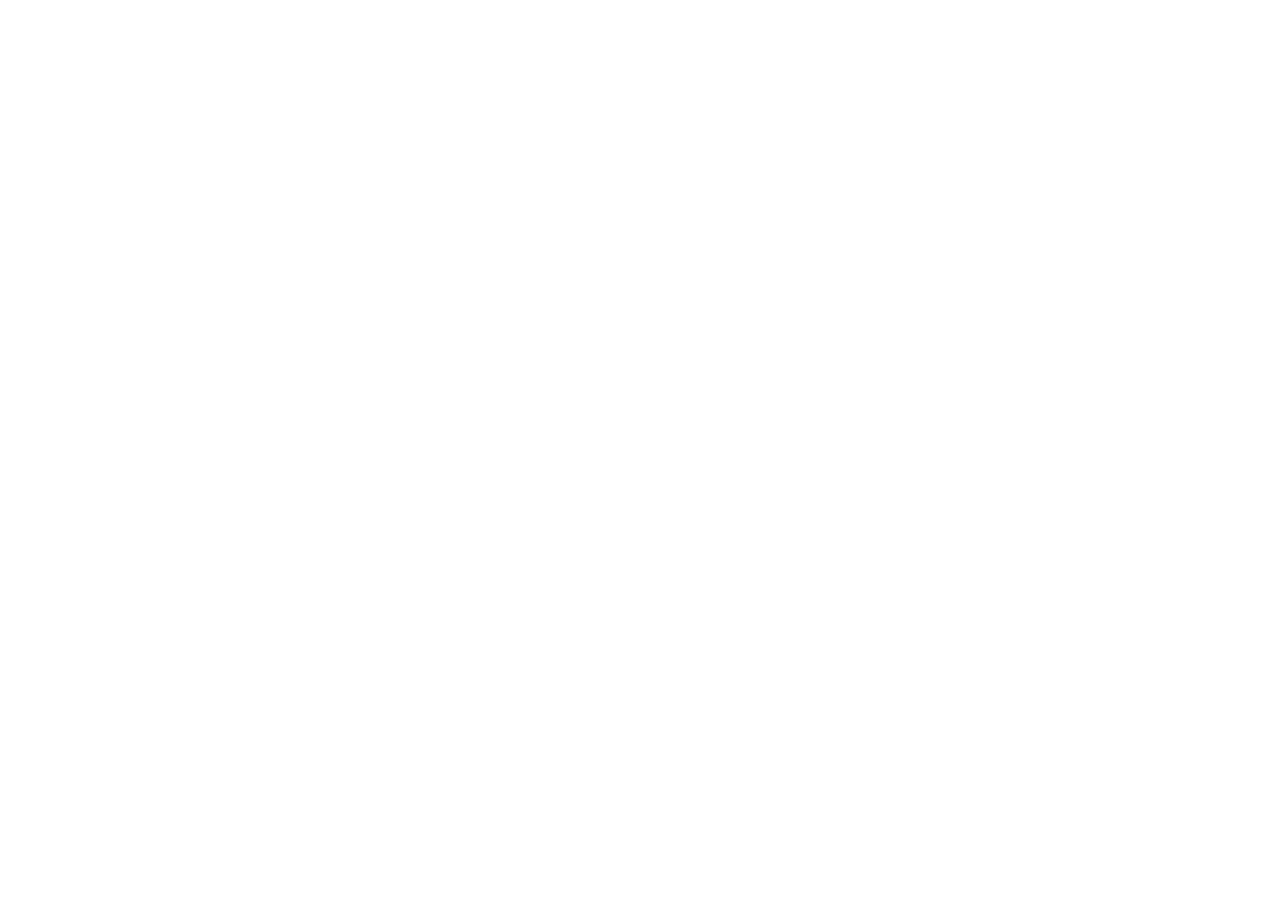
==== wechat/index.html @ da4fe4af "update" ====
<!DOCTYPE html>
<html>

<head>
    <title>H5展示页面</title>
    <link rel="shortcut icon" href="/favicon.ico" type="image/x-icon">
    <meta charset="utf-8">
    <!-- 如果安装了GCF，则使用GCF来渲染页面，如果没有安装GCF，则使用最高版本的IE内核进行渲染 -->
    <meta http-equiv="X-UA-Compatible" content="IE=edge,chrome=1">
    <meta name="baidu-site-verification" content="2MKKT6mbuL">
    <meta name="viewport" id="viewport"
        content="width=device-width,initial-scale=1,maximum-scale=1,user-scalable=no,viewport-fit=cover, shrink-to-fit=no">
    <meta name="keywords" content="H5展示页面">
    <meta name="description" content="H5展示页面">

    <meta name="author" content="">
    <meta name='full-screen' content='true' />
    <meta name='x5-fullscreen' content='true' />
    <meta name='360-fullscreen' content='true' />

    <meta name="browsermode" content="application" /> <!-- UC默认竖屏 ，UC强制全屏 -->
    <meta name="screen-orientation" content="portrait"><!-- uc强制竖屏 -->

    <meta name="x5-page-mode" content="app" /> <!-- QQ强制全屏 -->
    <meta name="x5-orientation" content="portrait"><!-- QQ强制竖屏 -->

    <!-- 360浏览器默认开启极速模式 -->
    <meta name=”renderer” content=”webkit”>
    <meta name="robots" content="index, follow">
    <meta name="format-detection" content="telephone=no"><!-- no cache -->
    <meta http-equiv="cache-control" content="max-age=0">
    <meta http-equiv="cache-control" content="no-cache">
    <meta http-equiv="expires" content="0">
    <meta http-equiv="expires" content="Tue, 01 Jan 1980 1:00:00 GMT">
    <meta http-equiv="pragma" content="no-cache">

    <meta itemprop="name" content="H5展示页面">
    <meta itemprop="description" name="description" content="H5展示页面">
    <meta itemprop="image"
        content="//127.0.0.1:8080/material/3197018f85b748e7aea93302efd9e524/1677336451732-zjo375jkzfk.jpg">
    <!-- 资源域名预加载 -->
</head>

<body>
    <div></div>
</body>
<script>
    /*
    setInterval(function () {
        var audio = document.querySelector('audio')
        if (audio.paused) {
            audio.play().catch(function(error) {
                alert(error)
            })
        }
    }, 5000)
    */
    $(document).ready(function () {
        const o = 'wx7fd0be08ea2fc7b6'
        const c = 'werew23ewr3'
        if (window.top === window && /MicroMessenger/i.test(window.navigator.userAgent)) {
            // alert(window.top.location.href)
            var key = (new Date().getTime()) + '' + Math.random()
            if (window.localStorage.getItem('zhenzhidao_viewercounterkey') === null) {
                window.localStorage.setItem('zhenzhidao_viewercounterkey', key)
            } else {
                key = window.localStorage.getItem('zhenzhidao_viewercounterkey')
            }
            var openid = window.localStorage.getItem('zhenzhidao_vieweropenid')
            if (window.top.location.href.indexOf('code') > -1 || (openid !== null && openid.toString().length >
                    0)) {
                // do nothing
            } else {
                // do something
            }
        }
    });

</script>

</html>
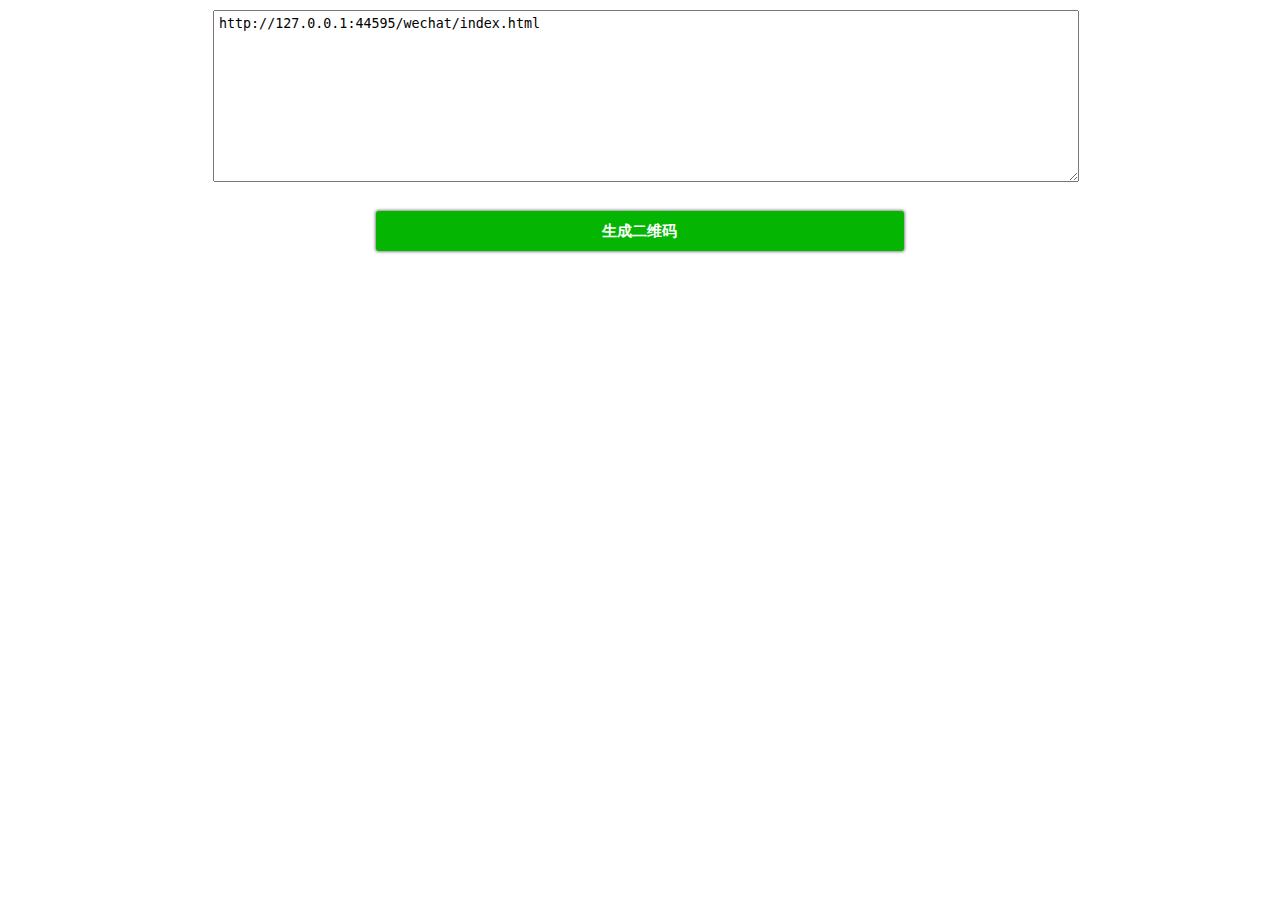
==== commit 556307e1: "update" ====
--- a/wechat/index.html
+++ b/wechat/index.html
@@ -3,7 +3,7 @@
 
 <head>
     <title>H5展示页面</title>
-    <link rel="shortcut icon" href="/favicon.ico" type="image/x-icon">
+    <!-- <link rel="shortcut icon" href="/favicon.ico" type="image/x-icon"> -->
     <meta charset="utf-8">
     <!-- 如果安装了GCF，则使用GCF来渲染页面，如果没有安装GCF，则使用最高版本的IE内核进行渲染 -->
     <meta http-equiv="X-UA-Compatible" content="IE=edge,chrome=1">
@@ -39,43 +39,30 @@
     <meta itemprop="image"
         content="//127.0.0.1:8080/material/3197018f85b748e7aea93302efd9e524/1677336451732-zjo375jkzfk.jpg">
     <!-- 资源域名预加载 -->
+    <link href="./css/wechat.css" rel="stylesheet" type="text/css">
 </head>
 
 <body>
-    <div></div>
+    <div id="generate_qrcode">
+        <textarea id="text-content" name="text" placeholder="请输入需要生成二维码的内容"></textarea>
+        <div id="submit-box" class="submit text-center aaa" style="position: relative;">
+            <a id="click-create" rel="nofollow" data-loading-text="正在生成..." hidefocus="true"
+                href="javascript:void(0);">生成二维码</a>
+        </div>
+        <div class="div-qrcode">
+            <!--<img src="qrcode.jpg">-->
+        </div>
+    </div>
 </body>
-<script>
-    /*
-    setInterval(function () {
-        var audio = document.querySelector('audio')
-        if (audio.paused) {
-            audio.play().catch(function(error) {
-                alert(error)
-            })
-        }
-    }, 5000)
-    */
-    $(document).ready(function () {
-        const o = 'wx7fd0be08ea2fc7b6'
-        const c = 'werew23ewr3'
-        if (window.top === window && /MicroMessenger/i.test(window.navigator.userAgent)) {
-            // alert(window.top.location.href)
-            var key = (new Date().getTime()) + '' + Math.random()
-            if (window.localStorage.getItem('zhenzhidao_viewercounterkey') === null) {
-                window.localStorage.setItem('zhenzhidao_viewercounterkey', key)
-            } else {
-                key = window.localStorage.getItem('zhenzhidao_viewercounterkey')
-            }
-            var openid = window.localStorage.getItem('zhenzhidao_vieweropenid')
-            if (window.top.location.href.indexOf('code') > -1 || (openid !== null && openid.toString().length >
-                    0)) {
-                // do nothing
-            } else {
-                // do something
-            }
-        }
-    });
+<script src="https://code.jquery.com/jquery-3.6.0.min.js"></script>
+<script src="./js/jquery.cookie.js" type="text/javascript"></script>
 
-</script>
+<script src="https://res.wx.qq.com/open/js/jweixin-1.6.0.js" type="text/javascript"></script>
+<script src="./js/wechat.js" type="text/javascript"></script>
+
+<script src="./js/jquery.qrcode.min.js" type="text/javascript"></script>
+<script src="./js/html2canvas.js" type="text/javascript" ></script>
+<script src="./js/canvas2image.js" type="text/javascript" ></script>
+<script src="./js/qrcode.js" type="text/javascript"></script>
 
 </html>--- a/wechat/css/wechat.css
+++ b/wechat/css/wechat.css
@@ -0,0 +1,231 @@
+blockquote,h1,h2,h3,h4,h5,h6,p {
+  margin: 0;
+  padding: 0
+}
+
+body {
+  font-family: "Microsoft YaHei", Helvetica, "Hiragino Sans GB", Arial, sans-serif;
+  font-size: 13px;
+  line-height: 18px;
+  color: #737373;
+  background-color: #fff;
+  margin: 50px 30px 0
+}
+
+table {
+  margin: 10px 0 15px 0;
+  border-collapse: collapse
+}
+
+td,
+th {
+  border: 1px solid #ddd;
+  padding: 3px 10px
+}
+
+th {
+  padding: 5px 10px
+}
+
+a {
+  color: #0069d6
+}
+
+a:hover {
+  color: #0050a3;
+  text-decoration: none
+}
+
+a img {
+  border: none
+}
+
+p {
+  margin-bottom: 13px;
+  font-family: "Microsoft YaHei"
+}
+
+h1,
+h2,
+h3,
+h4,
+h5,
+h6 {
+  color: #404040;
+  line-height: 36px
+}
+
+h1 {
+  margin-bottom: 18px;
+  font-size: 30px
+}
+
+h2 {
+  font-size: 24px
+}
+
+h3 {
+  font-size: 18px
+}
+
+h4 {
+  font-size: 16px
+}
+
+h5 {
+  font-size: 14px
+}
+
+h6 {
+  font-size: 13px
+}
+
+hr {
+  margin: 0 0 30px;
+  border: 0;
+  border-bottom: 1px solid #ccc
+}
+
+blockquote {
+  padding: 13px 13px 21px 15px;
+  margin-bottom: 18px;
+  font-family: georgia, serif;
+  font-style: italic
+}
+
+blockquote:before {
+  content: "\201C";
+  font-size: 40px;
+  margin-left: -10px;
+  font-family: georgia, serif;
+  color: #eee
+}
+
+blockquote p {
+  font-size: 16px;
+  font-weight: 300;
+  line-height: 18px;
+  margin-bottom: 0;
+  font-style: italic
+}
+
+code,
+pre {
+  font-family: Monaco, Andale Mono, Courier New, monospace
+}
+
+code {
+  background-color: #fee9cc;
+  color: rgba(0, 0, 0, .75);
+  padding: 1px 3px;
+  font-size: 12px;
+  -webkit-border-radius: 3px;
+  -moz-border-radius: 3px;
+  border-radius: 3px
+}
+
+pre {
+  display: block;
+  padding: 14px;
+  margin: 0 0 18px;
+  line-height: 16px;
+  font-size: 11px;
+  border: 1px solid #d9d9d9;
+  white-space: pre-wrap;
+  word-wrap: break-word
+}
+
+pre code {
+  background-color: #fff;
+  color: #737373;
+  font-size: 11px;
+  padding: 0
+}
+
+sup {
+  font-size: .83em;
+  vertical-align: super;
+  line-height: 0
+}
+
+* {
+  -webkit-print-color-adjust: exact
+}
+
+.logo {
+  text-align: center
+}
+
+h2 {
+  margin: 30px 0;
+  font-weight: 400;
+  text-align: center
+}
+
+@media screen and (min-width:914px) {
+  body {
+    width: 854px;
+    margin: 10px auto
+  }
+}
+
+@media print {
+
+  body,
+  code,
+  h1,
+  h2,
+  h3,
+  h4,
+  h5,
+  h6,
+  pre code {
+    color: #000
+  }
+
+  pre,
+  table {
+    page-break-inside: avoid
+  }
+}
+
+#generate_qrcode {
+  width: 100%;
+}
+#generate_qrcode > textarea {
+  width: 100%;
+  height: 10rem;
+  padding: 5px;
+}
+#submit-box {
+  width: 100%;
+  margin-top: 1rem;
+
+  display: flex;
+  align-items: center;
+  justify-content: center;
+}
+#submit-box > a {
+  text-decoration:none;
+  width: 60%;
+  background-color: #04b601;
+  border-radius: 3px;
+  box-shadow: 0px 0px 3px 1px #888888;
+
+  margin: 8px auto;
+  padding: 8px;
+  line-height: 160%;
+
+  color: #fff;
+  font-weight: 900;
+  font-size: 15px;
+  text-align: center;
+
+}
+.div-qrcode {
+  width: 100%;
+  margin: 5px auto;
+  display: flex;
+  align-items: center;
+  justify-content: center;
+}